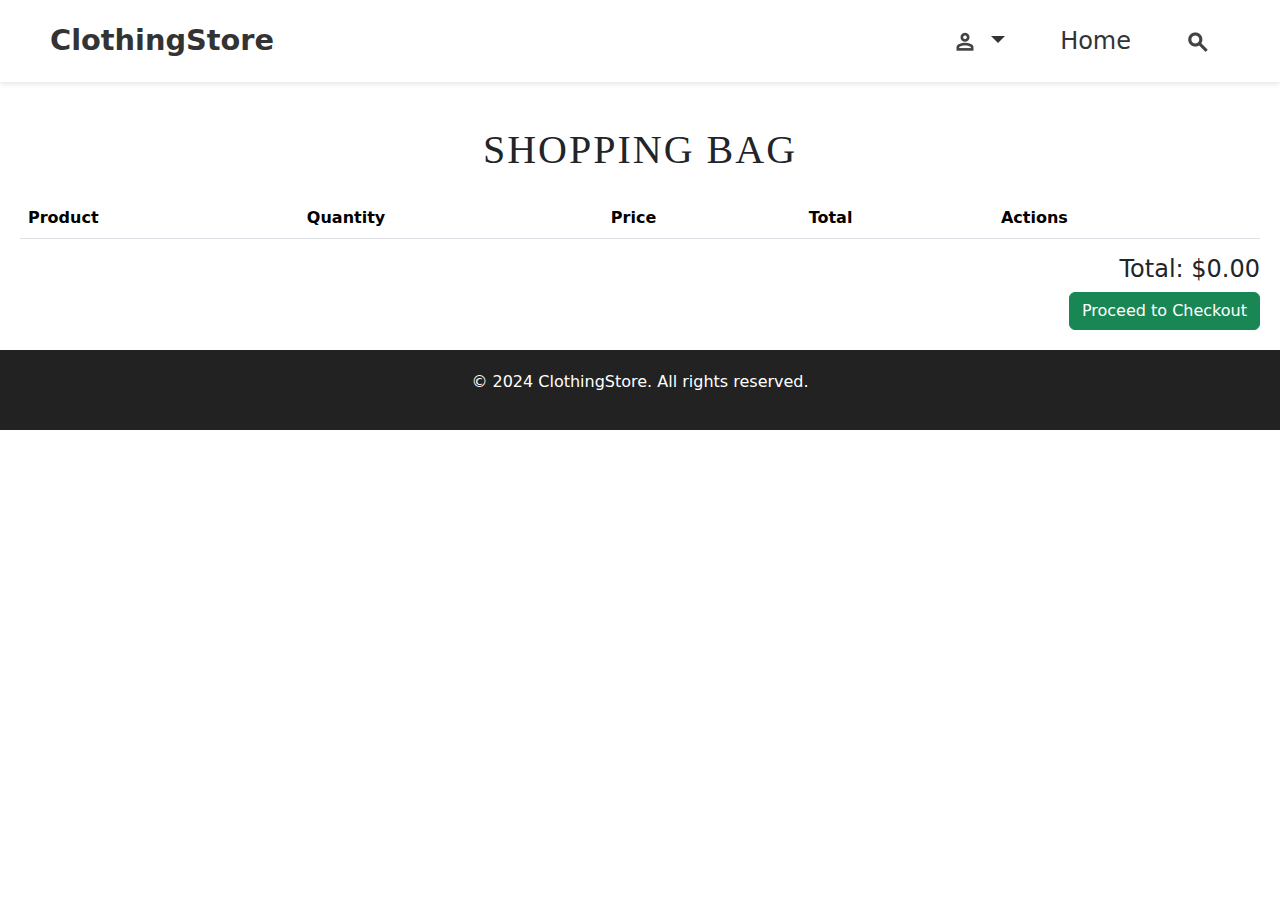
==== Backend2/bag.html @ 27b34f73 "Add files via upload" ====
<!DOCTYPE html>
<html lang="en">
<head>
  <meta charset="UTF-8">
  <meta name="viewport" content="width=device-width, initial-scale=1.0">
  <title>About Us - Elle</title>
  <link rel="stylesheet" href="styles.css">
  <link href="https://cdn.jsdelivr.net/npm/bootstrap@5.3.0-alpha1/dist/css/bootstrap.min.css" rel="stylesheet">
  <link href="https://cdnjs.cloudflare.com/ajax/libs/font-awesome/6.0.0-beta3/css/all.min.css" rel="stylesheet">
</head>
<body>
 <nav class="navbar">
        <div class="logo">
          <a href="#">ClothingStore</a>
        </div>
        <ul class="nav-links">
            <li class="nav-item dropdown">
                <a class="nav-link dropdown-toggle" href="#" id="navbarDropdown" role="button" data-bs-toggle="dropdown" aria-expanded="false">
                  <img src="person_24dp_434343_FILL0_wght600_GRAD0_opsz24.png" alt="Profile" class="nav-icon">
                </a>
                <ul class="dropdown-menu" aria-labelledby="navbarDropdown">
                  <li><a class="dropdown-item" href="login.html">Login</a></li>
                  <li><a class="dropdown-item" href="register.html">Register</a></li>
                  <li><a class="dropdown-item" href="profile.html">My Profile</a></li>
                  <li><a class="dropdown-item" href="#">Logout</a></li>
                </ul>
              </li>
          <li><a href="index.html">Home</a></li>
          <li><a href="search.html"><img src="search_24dp_434343_FILL0_wght700_GRAD0_opsz24.png" alt="search" class="nav-icon"></a></li>
        
        </ul>
      </nav>

  <main class="container2">
        <h1 class="my-4">Shopping Bag</h1>
        <table class="table">
          <thead>
            <tr>
              <th>Product</th>
              <th>Quantity</th>
              <th>Price</th>
              <th>Total</th>
              <th>Actions</th>
            </tr>
          </thead>
          <tbody id="cart-items">
            
          </tbody>
        </table>
        <div class="text-end">
          <h4 id="cart-total">Total: $0.00</h4>
          <button class="btn btn-success" id="checkout-btn">Proceed to Checkout</button>
        </div>
      </main>
    
      <footer>
        <p>&copy; 2024 ClothingStore. All rights reserved.</p>
      </footer>
    
      <script src="https://cdn.jsdelivr.net/npm/bootstrap@5.3.0-alpha1/dist/js/bootstrap.bundle.min.js"></script>
</body>
</html>
---- Backend2/styles.css ----
body {
    margin: 0;
    padding: 0;
    font-family: 'Poppins', sans-serif;
    line-height: 1.6;
    color: #333;
  }
   .navbar {
      background-color: white;
      color: #333;
      padding: 8px 15px;
      display: flex;
      justify-content: space-between;
      align-items: center;
      box-shadow: 0 2px 5px rgba(0, 0, 0, 0.1);
  
    }
  
    .navbar .logo a {
      color: #333;
      font-size: 1.8rem;
      font-weight: 600;
      text-decoration: none;
      margin-left: 50px;}
  
    .nav-links {
      list-style: none;
      display: flex;
      gap: 5px;
      
      margin: 15px 20px;
  
    }
    .nav-icon{
        height: 24px;
    }
  
    .nav-links li a {
      color: #333;
      font-size: 1.1rem;
      text-decoration: none;
      transition: color 0.3s ease;
      margin-right: 50px;
      font-size: x-large;
  
  
    }
  
    .nav-links li a:hover {
      color: #2c3e50;
    }
  
  .carousel-item .carousel-caption {
        position: absolute;
        right: 10%;
        top: 50%;
        transform: translateY(-50%);
        color: #fff;
        font-size: 200px;
        /*font-family: 'Poppins', sans-serif;*/
        font-weight: 600;
        text-shadow: 3px 3px 10px rgba(0, 0, 0, 0.6);
        margin-left: 600px;
        margin-top:  40px ;
        font-family: 'Times New Roman', serif;
      }
      .carousel-item .carousel-caption h5{
          font-size: 50px;
      }
  
  
  /* Main Section */
  main {
    padding: 20px;
  }
  
  .about-us {
    max-width: 800px;
    margin: 0 auto;
    text-align: left;
  }
  
  .about-us h2 {
    font-size: 32px;
    color: #222;
    margin-bottom: 20px;
  }
  
  .about-us p {
    margin-bottom: 15px;
    font-size: 16px;
    color: #555;
  }
  
  .about-image {
    width: 100%;
    max-width: 250px;
    margin: 20px auto;
    display: block;
    border-radius: 10px;
    box-shadow: 0 4px 6px rgba(0, 0, 0, 0.1);
      padding-left: 50px;
  }
  
  /* Footer */
  footer {
    background: #222;
    color: #fff;
    padding: 20px 0;
    text-align: center;
  }
  
  .footer-container {
    max-width: 800px;
    margin: 0 auto;
  }
  
  .footer-logo {
    width: 100px;
    margin-bottom: 20px;
    border-radius: 50%;
  }
  
  .footer-container ul {
    list-style: none;
    padding: 0;
    margin: 20px 0 0;
    display: flex;
    justify-content: center;
    gap: 15px;
  }
  
  .footer-container ul li {
    display: inline;
  }
  
  .footer-container ul li a {
    text-decoration: none;
    color: #fff;
    transition: color 0.3s;
  }
  
  .footer-container ul li a:hover {
    color: #aaa;
  }
 .container {
              width: 90%;
              max-width: 1200px;
              margin: 0 auto;
              text-align: center;
              padding-top: 50px;
          }
          h1 {
              font-size: 3rem;
              margin: 40px 0;
              color: #333;
              font-family: 'Playfair Display', serif;
              text-transform: uppercase;
              letter-spacing: 2px;
          }
          .products {
              display: flex;
              justify-content: center;
              gap: 30px;
              margin-top: 40px;
              flex-wrap: wrap;
              justify-content: space-evenly;
          }
          .product {
              text-align: center;
              border: 1px solid #ddd;
              padding: 20px;
              border-radius: 12px;
              width: 250px;
              background-color: #fff;
              box-shadow: 0 6px 12px rgba(0, 0, 0, 0.1);
              transition: transform 0.3s, box-shadow 0.3s;
          }
          .product:hover {
              transform: translateY(-10px);
              box-shadow: 0 10px 20px rgba(0, 0, 0, 0.2);
          }
          .product img {
              width: 100%;
              height: auto;
              border-radius: 8px;
          }
          .product h3 {
              margin: 20px 0 10px;
              font-size: 1.3rem;
              font-family: 'Playfair Display', serif;
              color: #444;
          }
          .product p {
              margin: 0;
              font-size: 1.2rem;
              color: #007BFF;
              font-weight: bold;
          }
          a.more-info {
              display: inline-block;
              margin-top: 50px;
              padding: 15px 30px;
              text-decoration: none;
              color: #fff;
              background-color: #FF6F61;
              font-weight: 600;
              border-radius: 50px;
              text-transform: uppercase;
              letter-spacing: 1px;
              transition: background-color 0.3s ease;
          }
          a.more-info:hover {
              background-color: #FF3D2E;
          }


          /*for bag.html*/

.header{
    align-items: center;
    justify-content: center;
    display: flex;
    font-size: 30px;
    font-family: 'Poppins', sans-serif;
}

.container{
    max-width: 800px;
    margin: 20px auto;
  }
  
  h1 {
    text-align: center;
    margin-bottom: 20px;
  }
  
  .table {
    width: 100%;
    margin-bottom: 20px;
  }
  
  .text-end {
    text-align: right;
  }
  
  .btn-danger {
    font-size: 0.8rem;
  }
  
  .quantity-input {
    width: 60px;
  }
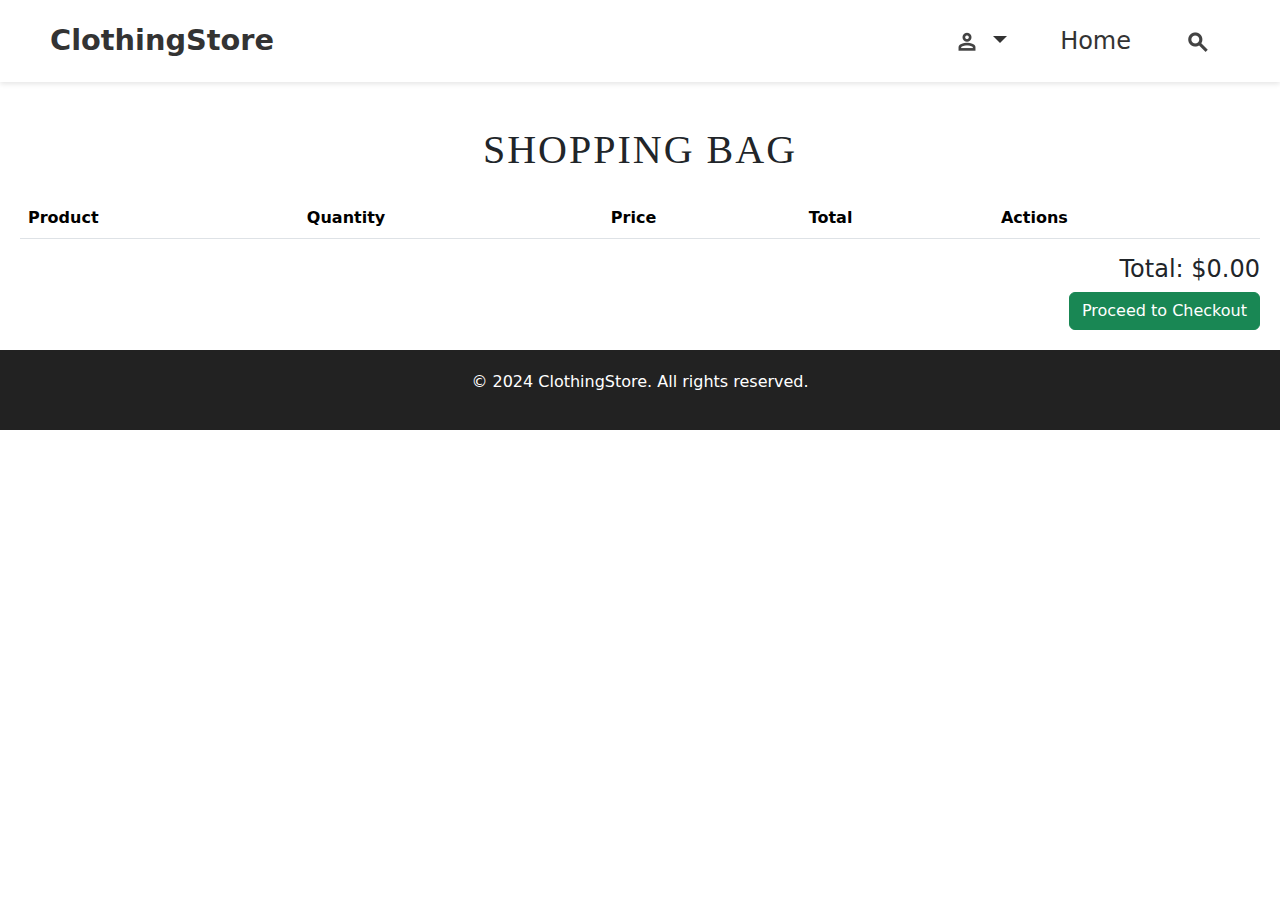
==== commit d6bf0507: "Add files via upload" ====
--- a/Backend2/bag.html
+++ b/Backend2/bag.html
@@ -5,6 +5,10 @@
   <meta name="viewport" content="width=device-width, initial-scale=1.0">
   <title>About Us - Elle</title>
   <link rel="stylesheet" href="styles.css">
+  <link rel="preconnect" href="https://fonts.googleapis.com">
+<link rel="preconnect" href="https://fonts.gstatic.com" crossorigin>
+<link href="https://fonts.googleapis.com/css2?family=Poppins:ital,wght@0,100;0,200;0,300;0,400;0,500;0,600;0,700;0,800;0,900;1,100;1,200;1,300;1,400;1,500;1,600;1,700;1,800;1,900&display=swap" rel="stylesheet">
+
   <link href="https://cdn.jsdelivr.net/npm/bootstrap@5.3.0-alpha1/dist/css/bootstrap.min.css" rel="stylesheet">
   <link href="https://cdnjs.cloudflare.com/ajax/libs/font-awesome/6.0.0-beta3/css/all.min.css" rel="stylesheet">
 </head>
--- a/Backend2/styles.css
+++ b/Backend2/styles.css
@@ -13,7 +13,7 @@
       justify-content: space-between;
       align-items: center;
       box-shadow: 0 2px 5px rgba(0, 0, 0, 0.1);
-  
+      font-weight: 400;
     }
   
     .navbar .logo a {
@@ -215,6 +215,9 @@
           }
 
 
+          .nav-item{
+           max-width: 100px;
+          }
           /*for bag.html*/
 
 .header{
